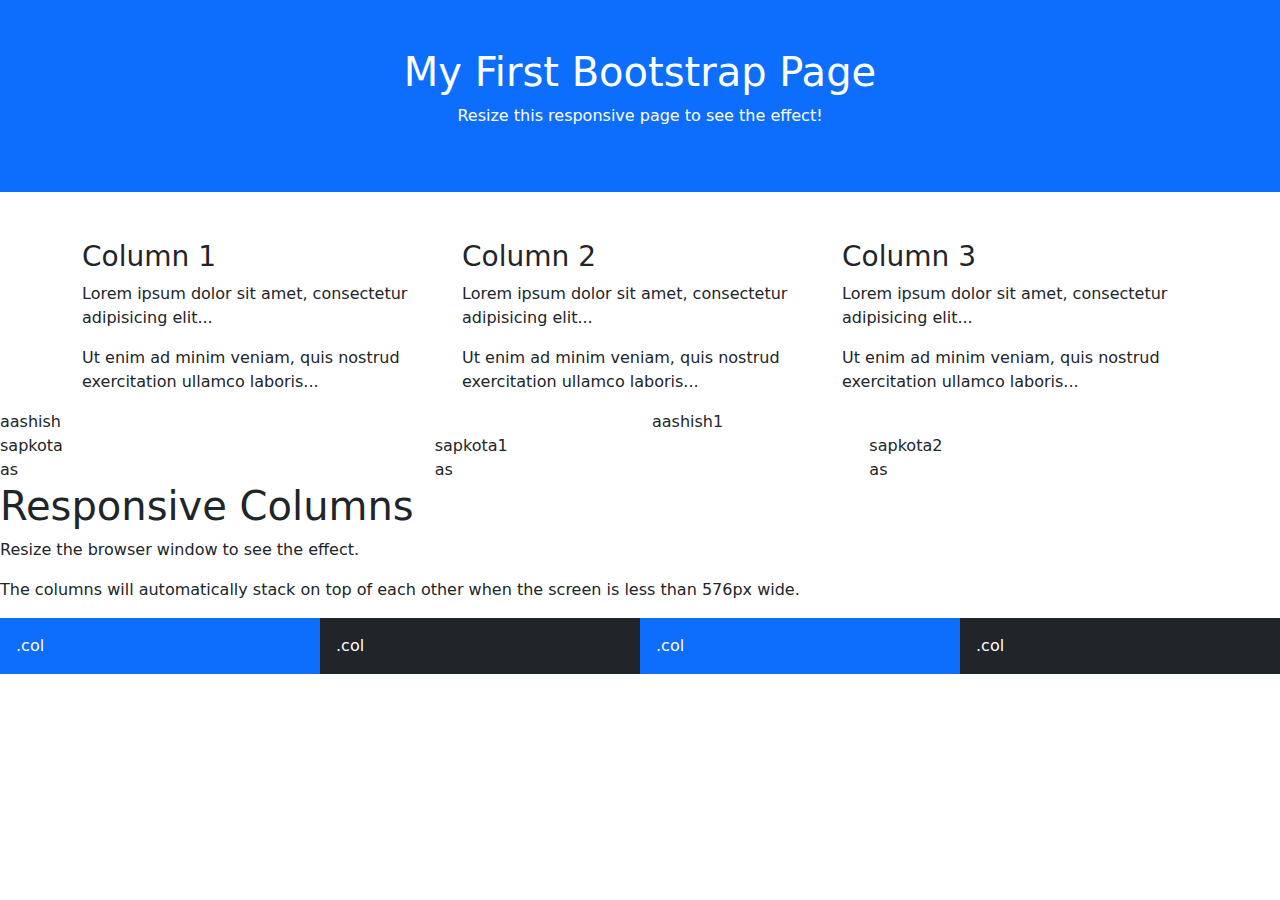
==== link.html @ aa4337b7 "fourth commit" ====
<!DOCTYPE html>
<html lang="en">
<head>
  <title>Bootstrap 5 Example</title>
  <meta charset="utf-8">
  <meta name="viewport" content="width=device-width, initial-scale=1">
  <link href="https://cdn.jsdelivr.net/npm/bootstrap@5.2.1/dist/css/bootstrap.min.css" rel="stylesheet">
  <script src="https://cdn.jsdelivr.net/npm/bootstrap@5.2.1/dist/js/bootstrap.bundle.min.js"></script>
</head>
<body>

<div class="container-fluid p-5 bg-primary text-white text-center">
  <h1>My First Bootstrap Page</h1>
  <p>Resize this responsive page to see the effect!</p> 
</div>
  
<div class="container mt-5">
  <div class="row">
    <div class="col-sm-4">
      <h3>Column 1</h3>
      <p>Lorem ipsum dolor sit amet, consectetur adipisicing elit...</p>
      <p>Ut enim ad minim veniam, quis nostrud exercitation ullamco laboris...</p>
    </div>
    <div class="col-sm-4">
      <h3>Column 2</h3>
      <p>Lorem ipsum dolor sit amet, consectetur adipisicing elit...</p>
      <p>Ut enim ad minim veniam, quis nostrud exercitation ullamco laboris...</p>
    </div>
    <div class="col-sm-4">
      <h3>Column 3</h3>        
      <p>Lorem ipsum dolor sit amet, consectetur adipisicing elit...</p>
      <p>Ut enim ad minim veniam, quis nostrud exercitation ullamco laboris...</p>
    </div>
  </div>
</div><div class="row">
    <div class="col">aashish</div>
    <div class="col">aashish1</div>
  </div>
  <div class="row">
    <div class="col">sapkota</div>
    <div class="col">sapkota1</div>
    <div class="col">sapkota2</div>
  </div>
  
  <!-- Or let Bootstrap automatically handle the layout -->
  <div class="row">
    <div class="col">as</div>
    <div class="col">as</div>
    <div class="col">as</div>
  </div>

  
    <h1>Responsive Columns</h1>
    <p>Resize the browser window to see the effect.</p>
    <p>The columns will automatically stack on top of each other when the screen is less than 576px wide.</p>
<div class="container-fluid mt-3">
    <div class="row">
      <div class="col-sm-3 p-3 bg-primary text-white">.col</div>
      <div class="col-sm-3 p-3 bg-dark text-white">.col</div>
      <div class="col-sm-3 p-3 bg-primary text-white">.col</div>
      <div class="col-sm-3 p-3 bg-dark text-white">.col</div>
    </div>
  </div>
  
</body>
</html>
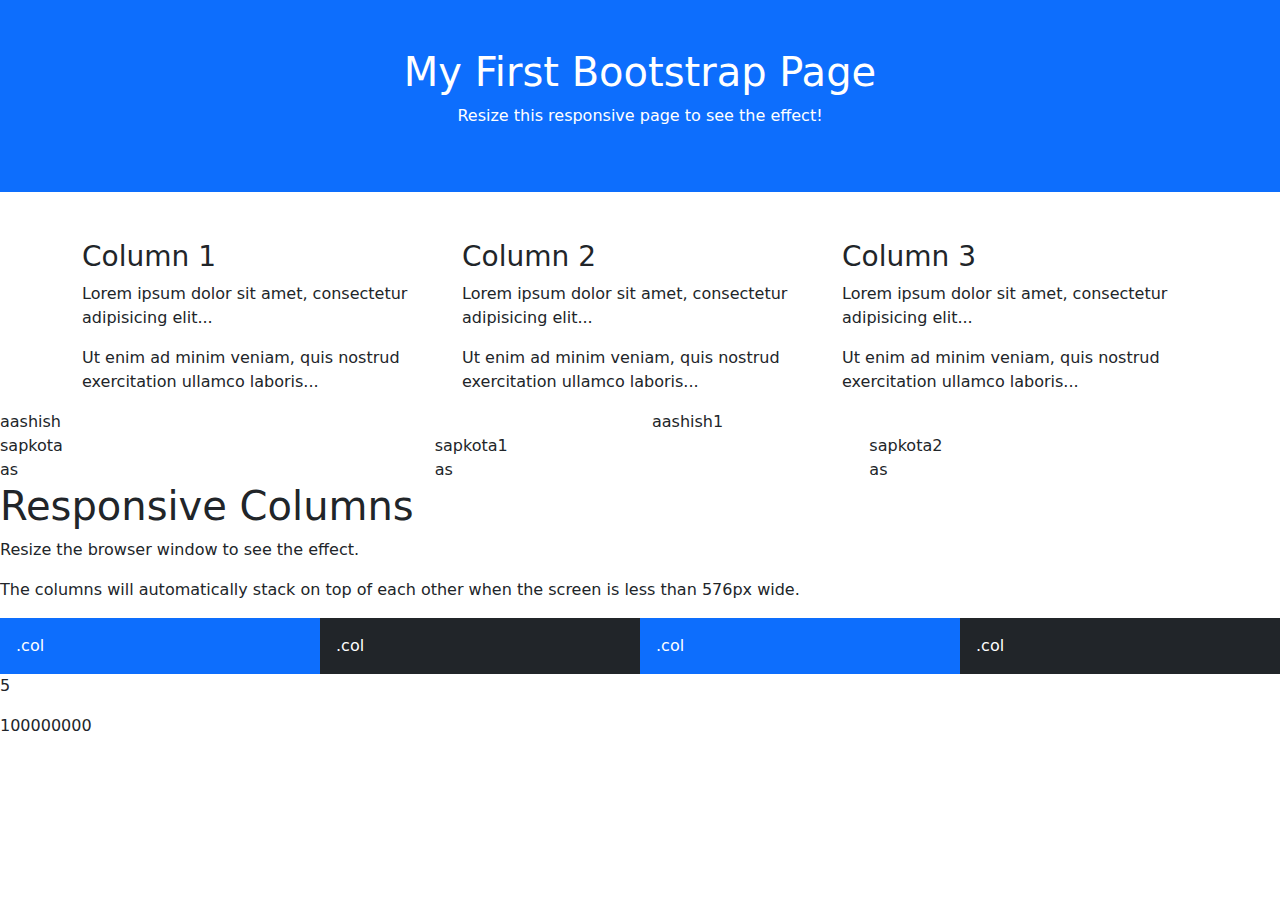
==== commit 7f714d6f: "Fourth commit" ====
--- a/link.html
+++ b/link.html
@@ -61,6 +61,21 @@
       <div class="col-sm-3 p-3 bg-dark text-white">.col</div>
     </div>
   </div>
-  
+  <p id='var-demo'></p>
+<script>
+    let i=5;
+    for (let i=0; i<10; i++)
+    {
+
+    }
+    document.getElementById("var-demo").innerHTML= i;
+</script>
+<p id="demo"></p>
+<script>
+  function myFunction(a,b) {
+    return a**b;
+  }
+  document.getElementById("demo").innerHTML=myFunction(10,8);
+</script>
 </body>
 </html>
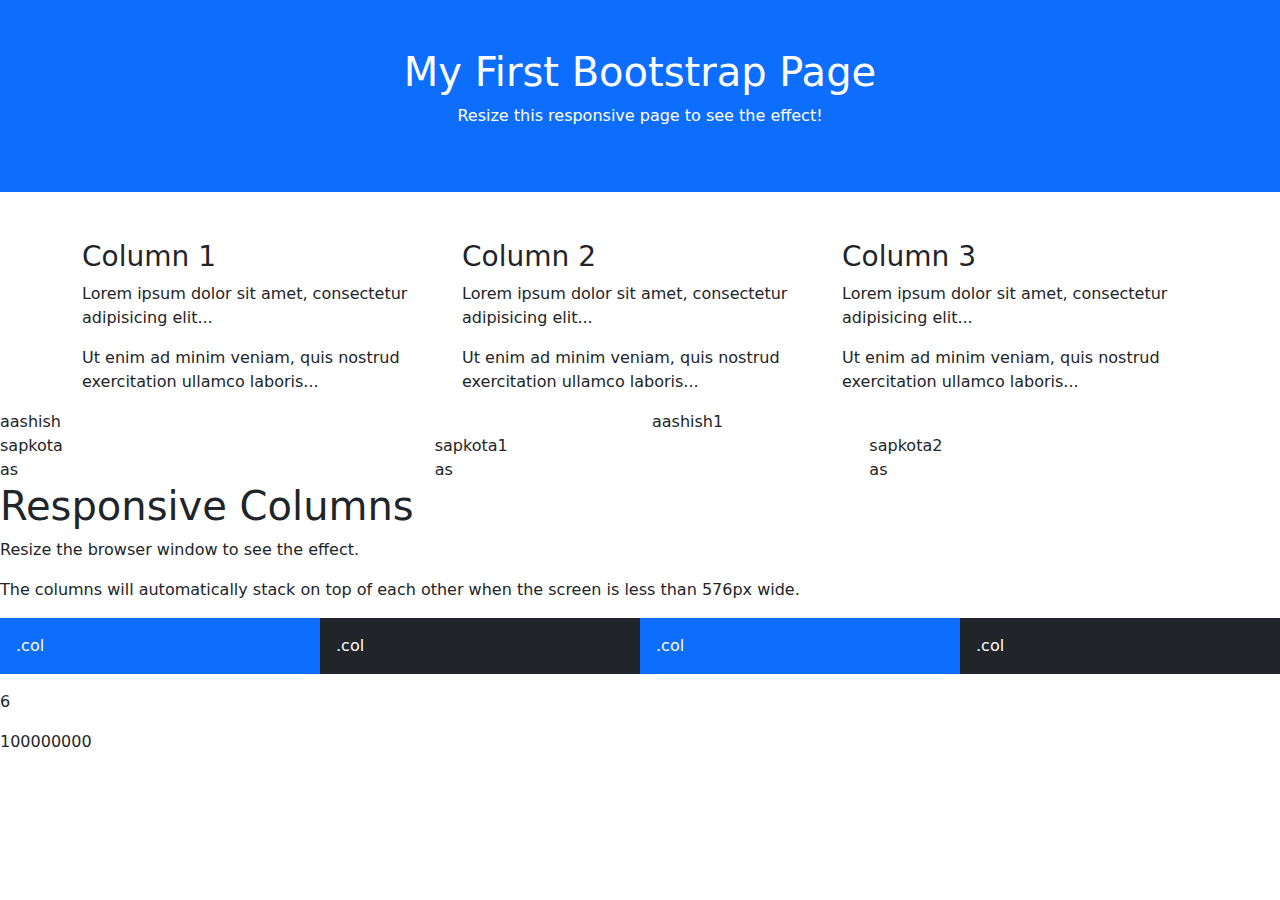
==== commit 311b4fea: "Fifth commit" ====
--- a/link.html
+++ b/link.html
@@ -61,15 +61,23 @@
       <div class="col-sm-3 p-3 bg-dark text-white">.col</div>
     </div>
   </div>
-  <p id='var-demo'></p>
+<p id='var-demo'></p>
 <script>
-    let i=5;
-    for (let i=0; i<10; i++)
+    var i=1;
+
+    for (let i=1; i<=10; i++)
     {
-
+      console.log(i*2);
+      
     }
-    document.getElementById("var-demo").innerHTML= i;
+    //document.getElementById("var-demo").innerHTML= ;
 </script>
+<p id='vademo'></p>
+<script>
+    let Name= "Ashish";
+    let length=Name.length;
+    document.getElementById("vademo").innerHTML=length ;
+  </script>
 <p id="demo"></p>
 <script>
   function myFunction(a,b) {
@@ -77,5 +85,41 @@
   }
   document.getElementById("demo").innerHTML=myFunction(10,8);
 </script>
+<script>
+  let a=18;
+  if (a>=18){
+    console.log("You can Vote.");
+  }
+  else{
+    console.log("You cannot Vote.");
+  }
+</script>
+<script>
+  let myDay = new Date().getDay();
+switch(myDay){
+case 0:
+console.log("Sunday");
+break;
+case 1:
+console.log("Monday");
+break;
+case 2:
+console.log("Tueday");
+break;
+case 3:
+console.log("Wednesday");
+break;
+case 4: console.log("Thursday");
+break;
+case 5:
+console.log("Friday");
+break;
+case 6:
+console.log("Saturday");
+break;
+default:
+console.log("Error");
+}
+</script>
 </body>
 </html>
